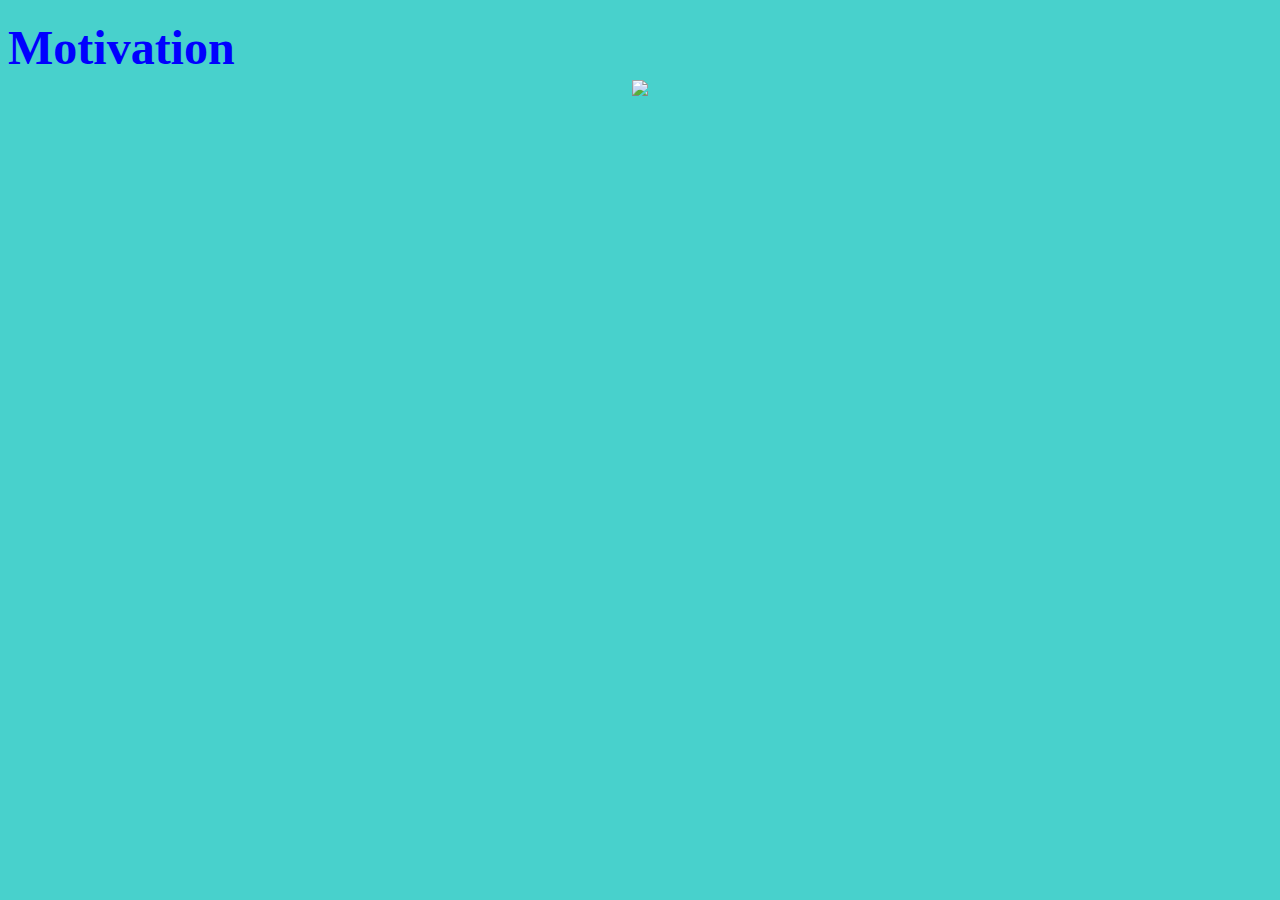
==== site4/index.html @ ddac421b "Upload All" ====
<!DOCTYPE html>
<html>
	<head>
	<style>
  	</style>
	<title> Natalie Alvarenga </title>
	<link href="style.css" rel="stylesheet"

	</head>
	<body>
		

<div class = "box">

	<h2 style="color:blue;">	
  	<font size="9">   Motivation   </font>

<center> <img src="rick.jpg"> </center>
		</div>

		 <style type="text/css">
  body {
    color: purple;
    background-color: #48D1CC }
  </style>

<object width="420" height="315"
data="https://www.youtube.com/watch?v=ns5yM-UlAFc">
</object>

	</html>
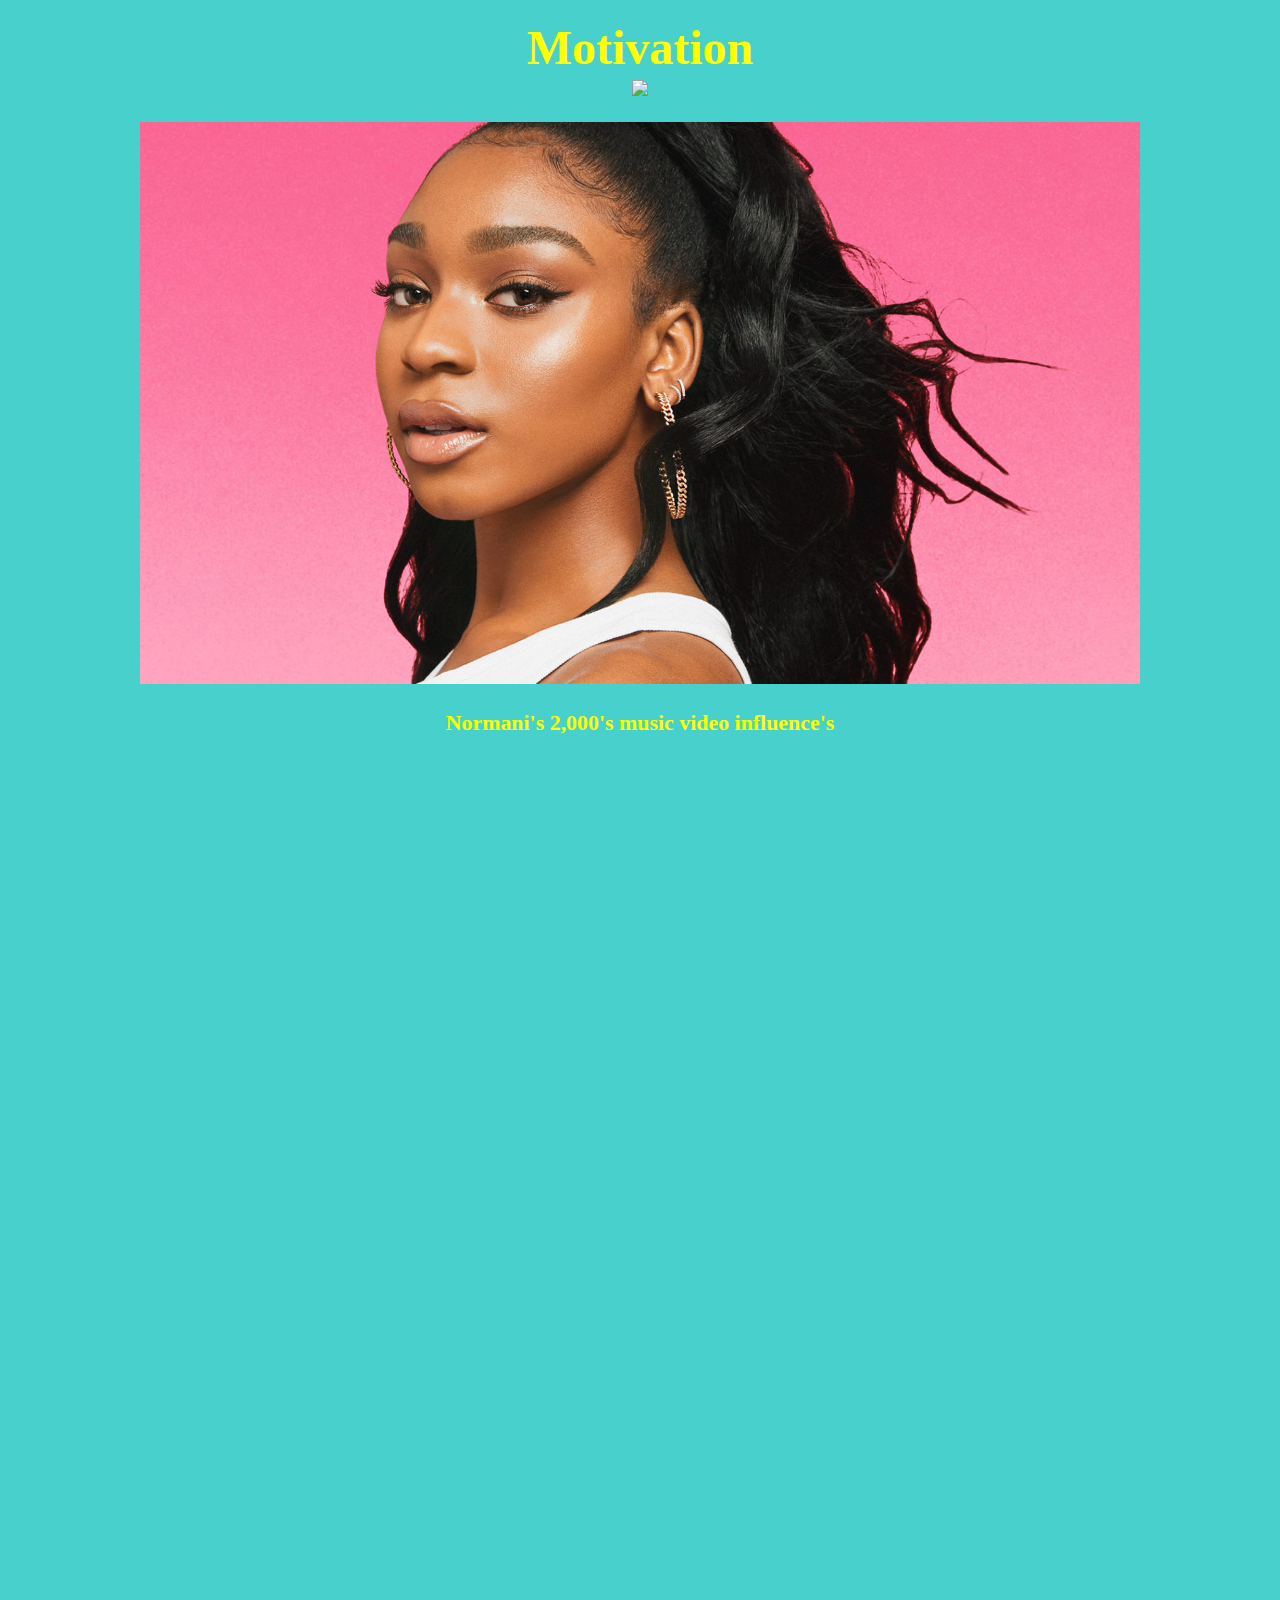
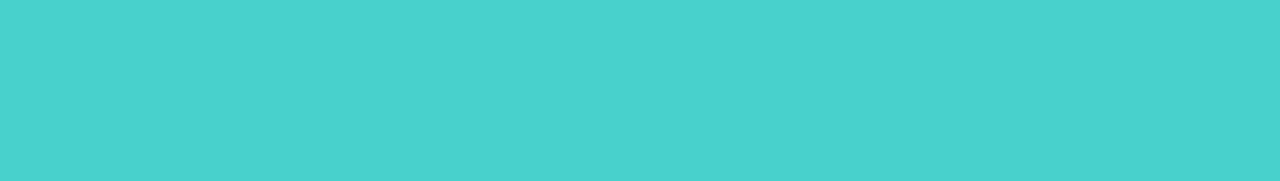
==== commit 9726ba05: "helo" ====
--- a/site4/index.html
+++ b/site4/index.html
@@ -8,24 +8,38 @@
 
 	</head>
 	<body>
-		
 
 <div class = "box">
 
-	<h2 style="color:blue;">	
-  	<font size="9">   Motivation   </font>
+	<h2 style="color:yellow;">	
+  	<center><font size="9">   Motivation   </font></center>
 
 <center> <img src="rick.jpg"> </center>
 		</div>
 
 		 <style type="text/css">
   body {
-    color: purple;
+  
     background-color: #48D1CC }
   </style>
 
-<object width="420" height="315"
-data="https://www.youtube.com/watch?v=ns5yM-UlAFc">
-</object>
+<div class = "image">
+		<center> <left> <img src="norm.jpg"width="1000"> </left> </center>
+
+</div>
+
+<h3 style="color:yellow;">	
+<center> <h3> Normani's 2,000's music video influence's </h3></center>
+	
+
+
+<center><iframe width="560" height="315" src="https://www.youtube.com/embed/iBHNgV6_znU" frameborder="0" allow="accelerometer; autoplay; encrypted-media; gyroscope; picture-in-picture" allowfullscreen></iframe></center>
+
+<br>
+<center><iframe width="560" height="315" src="https://www.youtube.com/embed/Sjx9oSJDAVQ" frameborder="0" allow="accelerometer; autoplay; encrypted-media; gyroscope; picture-in-picture" allowfullscreen></iframe></center>
+<br>
+
+<center><iframe width="560" height="315" src="https://www.youtube.com/embed/8WYHDfJDPDc" frameborder="0" allow="accelerometer; autoplay; encrypted-media; gyroscope; picture-in-picture" allowfullscreen></iframe></center>
+
 
 	</html>